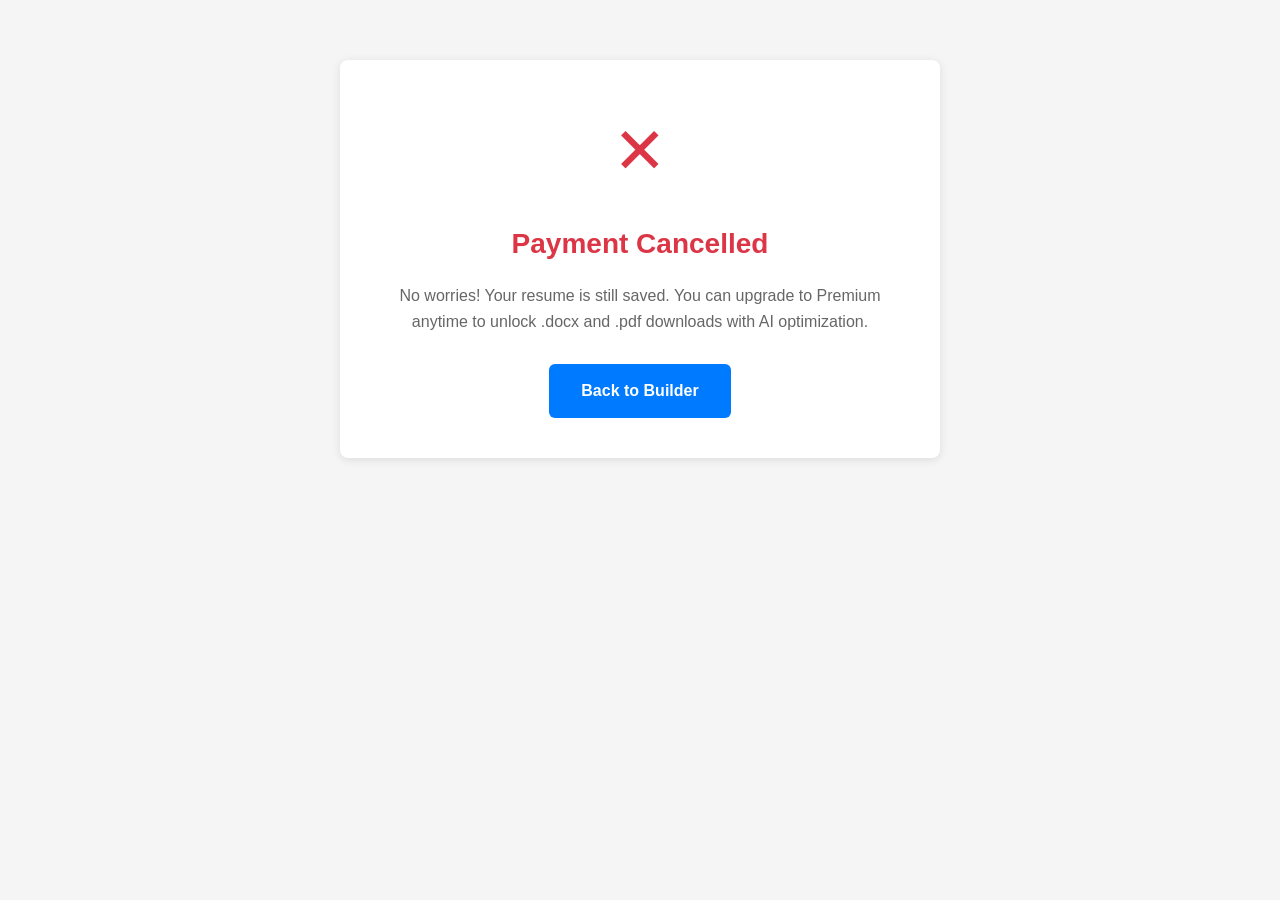
==== templates/cancel.html @ 80877d47 "Initial: copy from aie-resumaker, stripped voice code, ignore venv" ====
<!DOCTYPE html>
<html lang="en">
<head>
    <meta charset="UTF-8">
    <meta name="viewport" content="width=device-width, initial-scale=1.0">
    <title>Payment Cancelled - AIE ResuMaker</title>
    <link rel="stylesheet" href="/static/style.css">
    <style>
        .cancel-container {
            max-width: 600px;
            margin: 60px auto;
            text-align: center;
            padding: 40px;
            background: white;
            border-radius: 8px;
            box-shadow: 0 2px 10px rgba(0,0,0,0.1);
        }
        .cancel-icon {
            font-size: 64px;
            color: #dc3545;
            margin-bottom: 20px;
        }
        .cancel-title {
            font-size: 28px;
            color: #dc3545;
            margin-bottom: 16px;
        }
        .cancel-message {
            font-size: 16px;
            color: #666;
            margin-bottom: 30px;
        }
        .retry-btn {
            display: inline-block;
            padding: 14px 32px;
            background: #007bff;
            color: white;
            text-decoration: none;
            border-radius: 6px;
            font-size: 16px;
            font-weight: 600;
            transition: background 0.2s;
        }
        .retry-btn:hover {
            background: #0056b3;
        }
        .back-link {
            display: block;
            margin-top: 20px;
            color: #666;
            text-decoration: none;
        }
        .back-link:hover {
            color: #333;
        }
    </style>
</head>
<body>
    <div class="cancel-container">
        <div class="cancel-icon">✕</div>
        <h1 class="cancel-title">Payment Cancelled</h1>
        <p class="cancel-message">
            No worries! Your resume is still saved. You can upgrade to Premium anytime to unlock .docx and .pdf downloads with AI optimization.
        </p>
        <a href="/build" class="retry-btn">Back to Builder</a>
    </div>
</body>
</html>
---- static/style.css ----
/* ResumeForge Styles */

:root {
    --primary-color: #2c3e50;
    --accent-color: #3498db;
    --text-color: #333;
    --bg-color: #f5f5f5;
    --white: #fff;
    --border-color: #ddd;
    --success-color: #27ae60;
    --error-color: #e74c3c;
}

* {
    margin: 0;
    padding: 0;
    box-sizing: border-box;
}

body {
    font-family: -apple-system, BlinkMacSystemFont, 'Segoe UI', Roboto, sans-serif;
    background: var(--bg-color);
    color: var(--text-color);
    line-height: 1.6;
}

/* App Container */
.app-container {
    max-width: 1400px;
    margin: 0 auto;
    padding: 20px;
}

/* Header */
.app-header {
    background: var(--white);
    padding: 20px;
    border-radius: 8px;
    box-shadow: 0 2px 4px rgba(0,0,0,0.1);
    margin-bottom: 20px;
    display: flex;
    justify-content: space-between;
    align-items: center;
    flex-wrap: wrap;
    gap: 10px;
}

.app-header h1 {
    color: var(--primary-color);
    font-size: 28px;
}

/* Header Branding */
.header-branding {
    display: flex;
    align-items: center;
    gap: 12px;
}

.app-logo {
    height: 40px;
    width: 40px;
    object-fit: contain;
    border-radius: 8px;
    /* Fallback if image not found */
    background: linear-gradient(135deg, #667eea 0%, #764ba2 100%);
    display: flex;
    align-items: center;
    justify-content: center;
    color: white;
    font-weight: bold;
    font-size: 20px;
}

.app-logo[src] {
    background: none;
}

.app-header h1 {
    color: var(--primary-color);
    font-size: 28px;
    margin: 0;
}

/* Save Progress Button */
.save-progress-container {
    display: flex;
    align-items: center;
    gap: 10px;
    margin: 0 auto;
}

.btn-save {
    background: var(--success-color);
    color: white;
    border: none;
    padding: 8px 16px;
    border-radius: 4px;
    font-size: 14px;
    cursor: pointer;
    display: flex;
    align-items: center;
    gap: 6px;
    transition: all 0.2s;
    font-weight: 500;
}

.btn-save:hover {
    background: #219a52;
    transform: translateY(-1px);
    box-shadow: 0 2px 4px rgba(0,0,0,0.2);
}

.btn-save:active {
    transform: translateY(0);
}

.save-status {
    font-size: 12px;
    color: var(--success-color);
    font-weight: 500;
    opacity: 0;
    transition: opacity 0.3s;
}

.save-status.visible {
    opacity: 1;
}

.save-status.saving {
    color: var(--accent-color);
}

/* Industry Hint Popup */
.hint-popup {
    background: #e8f4fd;
    border: 1px solid var(--accent-color);
    border-radius: 6px;
    padding: 12px 15px;
    margin-bottom: 15px;
    position: relative;
    animation: slideDown 0.3s ease-out;
}

@keyframes slideDown {
    from {
        opacity: 0;
        transform: translateY(-10px);
    }
    to {
        opacity: 1;
        transform: translateY(0);
    }
}

.hint-content {
    display: flex;
    align-items: center;
    gap: 10px;
}

.hint-icon {
    font-size: 20px;
    flex-shrink: 0;
}

.hint-text {
    font-size: 13px;
    color: #2c5aa0;
    line-height: 1.4;
    flex: 1;
}

.hint-close {
    background: none;
    border: none;
    font-size: 18px;
    color: #666;
    cursor: pointer;
    padding: 0 4px;
    line-height: 1;
}

.hint-close:hover {
    color: #333;
}

.theme-controls {
    display: flex;
    align-items: center;
    gap: 10px;
}

.theme-controls label {
    font-weight: 500;
}

.theme-controls select {
    padding: 8px 12px;
    border: 1px solid var(--border-color);
    border-radius: 4px;
    font-size: 14px;
}

/* Main Layout */
.main-content {
    display: grid;
    grid-template-columns: 1fr 1fr;
    gap: 20px;
}

/* Form Section */
.form-section {
    background: var(--white);
    padding: 30px;
    border-radius: 8px;
    box-shadow: 0 2px 4px rgba(0,0,0,0.1);
}

.form-group {
    margin-bottom: 30px;
    padding-bottom: 20px;
    border-bottom: 1px solid var(--border-color);
}

.form-group:last-child {
    border-bottom: none;
}

.form-group h2 {
    color: var(--primary-color);
    font-size: 18px;
    margin-bottom: 15px;
}

.field-row {
    margin-bottom: 15px;
}

.field-row label {
    display: block;
    font-weight: 500;
    margin-bottom: 5px;
    font-size: 14px;
}

.field-row input[type="text"],
.field-row input[type="email"],
.field-row input[type="tel"],
.field-row input[type="url"],
.field-row select,
.field-row textarea {
    width: 100%;
    padding: 10px 12px;
    border: 1px solid var(--border-color);
    border-radius: 4px;
    font-size: 15px;
    transition: border-color 0.2s;
}

.field-row input:focus,
.field-row select:focus,
.field-row textarea:focus {
    outline: none;
    border-color: var(--accent-color);
    box-shadow: 0 0 0 3px rgba(52, 152, 219, 0.1);
}

.field-row textarea {
    resize: vertical;
    min-height: 120px;
}

.char-counter {
    display: block;
    text-align: right;
    font-size: 12px;
    color: #999;
    margin-top: 5px;
}

/* Optional fields styling */
.optional-field label {
    color: #888;
    font-weight: 400;
}

.optional-field .optional-tag {
    font-size: 11px;
    color: #aaa;
    font-weight: 400;
    font-style: italic;
}

.optional-field input {
    background-color: #fafafa;
    border-color: #ddd;
}

.optional-field input:focus {
    background-color: #fff;
    border-color: var(--accent-color);
}

/* Disabled city input (before state selection) */
input.city-input:disabled {
    background-color: #f5f5f5;
    color: #999;
    cursor: not-allowed;
    border-color: #ddd;
}

/* Tags */
.tags-container {
    display: flex;
    flex-wrap: wrap;
    gap: 8px;
    margin-top: 8px;
    min-height: 40px;
    padding: 8px;
    border: 1px solid var(--border-color);
    border-radius: 4px;
}

.tag {
    background: var(--accent-color);
    color: white;
    padding: 4px 12px;
    border-radius: 20px;
    font-size: 13px;
    display: flex;
    align-items: center;
    gap: 5px;
}

.tag .remove-tag {
    cursor: pointer;
    font-weight: bold;
}

/* Experience/Education Entries */
.entry-item {
    background: #f8f9fa;
    padding: 15px;
    border-radius: 4px;
    margin-bottom: 15px;
    position: relative;
}

.entry-item .remove-entry {
    position: absolute;
    top: 10px;
    right: 10px;
    background: none;
    border: none;
    color: #999;
    cursor: pointer;
    font-size: 18px;
}

.entry-item .remove-entry:hover {
    color: var(--error-color);
}

/* Buttons */
.btn-primary {
    background: var(--accent-color);
    color: white;
    padding: 12px 30px;
    border: none;
    border-radius: 4px;
    font-size: 16px;
    font-weight: 600;
    cursor: pointer;
    transition: background 0.2s;
}

.btn-primary:hover {
    background: #2980b9;
}

.btn-secondary {
    background: #ecf0f1;
    color: var(--text-color);
    padding: 10px 20px;
    border: 1px solid var(--border-color);
    border-radius: 4px;
    font-size: 14px;
    cursor: pointer;
    transition: background 0.2s;
}

.btn-secondary:hover {
    background: #dde1e2;
}

.btn-small {
    padding: 6px 12px;
    font-size: 13px;
    border: 1px solid var(--border-color);
    border-radius: 4px;
    background: var(--white);
    cursor: pointer;
}

.btn-primary-small {
    padding: 6px 16px;
    font-size: 13px;
    background: var(--accent-color);
    color: white;
    border: none;
    border-radius: 4px;
    cursor: pointer;
}

.form-actions {
    display: flex;
    gap: 15px;
    justify-content: flex-end;
    margin-top: 30px;
    padding-top: 20px;
    border-top: 2px solid var(--border-color);
}

/* Preview Section */
.preview-section {
    background: var(--white);
    border-radius: 8px;
    box-shadow: 0 2px 4px rgba(0,0,0,0.1);
    display: flex;
    flex-direction: column;
    height: fit-content;
    position: sticky;
    top: 20px;
}

.preview-header {
    padding: 20px;
    border-bottom: 1px solid var(--border-color);
    display: flex;
    justify-content: space-between;
    align-items: center;
}

.preview-header h2 {
    font-size: 18px;
    color: var(--primary-color);
}

.preview-actions {
    display: flex;
    gap: 10px;
}

/* Purchase Options */
.purchase-options {
    display: flex;
    gap: 16px;
    align-items: stretch;
}

.btn-logo-purchase {
    display: flex;
    flex-direction: column;
    align-items: center;
    justify-content: center;
    padding: 8px;
    border: 3px solid;
    border-radius: 12px;
    cursor: pointer;
    transition: all 0.2s ease;
    background: white;
    gap: 6px;
    width: 100px;
    height: 100px;
    box-sizing: border-box;
    overflow: hidden;
}

.btn-logo-purchase:hover {
    transform: translateY(-3px);
    box-shadow: 0 8px 20px rgba(0,0,0,0.15);
}

.btn-logo-purchase.regular {
    border-color: #2c3e50;
}

.btn-logo-purchase.regular:hover {
    border-color: #3498db;
}

.btn-logo-purchase.student {
    border-color: #1e3a8a;
}

.btn-logo-purchase.student:hover {
    border-color: #3b82f6;
}

.btn-logo-purchase.discount {
    border-color: #1d4ed8;
    background: linear-gradient(135deg, #eff6ff 0%, #dbeafe 100%);
}

.btn-logo-purchase.discount:hover {
    border-color: #2563eb;
    background: linear-gradient(135deg, #dbeafe 0%, #bfdbfe 100%);
    box-shadow: 0 8px 20px rgba(37, 99, 235, 0.25);
}

.btn-logo-purchase img, .btn-logo-purchase svg {
    max-width: 48px;
    max-height: 48px;
    width: 48px;
    height: 48px;
    object-fit: contain;
    flex-shrink: 0;
    display: block;
}

.logo-purchase-img {
    width: 48px;
    height: 48px;
    object-fit: contain;
    flex-shrink: 0;
}

.logo-purchase-price {
    font-size: 14px;
    font-weight: 700;
    color: #2c3e50;
    line-height: 1;
    white-space: nowrap;
}

@media (max-width: 640px) {
    .purchase-options {
        flex-direction: column;
        width: 100%;
        gap: 12px;
    }
    
    .btn-logo-purchase {
        flex-direction: row;
        justify-content: flex-start;
        gap: 12px;
        padding: 10px 16px;
        width: 100%;
        height: auto;
        min-height: 60px;
    }
    
    .logo-purchase-img {
        width: 36px;
        height: 36px;
        flex-shrink: 0;
    }
    
    .logo-purchase-price {
        font-size: 18px;
        flex: 1;
        text-align: right;
    }
}

.preview-container {
    padding: 30px;
    min-height: 600px;
}

.preview-placeholder {
    display: flex;
    align-items: center;
    justify-content: center;
    height: 100%;
    color: #999;
    text-align: center;
}

/* Suggestions */
.suggestions {
    position: absolute;
    background: white;
    border: 1px solid var(--border-color);
    border-radius: 4px;
    max-height: 200px;
    overflow-y: auto;
    z-index: 1000;
    display: none;
    width: 100%;
    box-shadow: 0 4px 8px rgba(0,0,0,0.1);
    top: 100%;
    left: 0;
}

.field-row {
    position: relative;
}

.suggestion-item {
    padding: 10px 12px;
    cursor: pointer;
    border-bottom: 1px solid #f0f0f0;
}

.suggestion-item:hover {
    background: #f8f9fa;
}

/* Loading/Status */
.loading {
    text-align: center;
    padding: 20px;
    color: #999;
}

.success-message {
    background: #d4edda;
    color: #155724;
    padding: 15px;
    border-radius: 4px;
    margin-bottom: 20px;
}

.error-message {
    background: #f8d7da;
    color: #721c24;
    padding: 15px;
    border-radius: 4px;
    margin-bottom: 20px;
}

/* Responsive */
@media (max-width: 1024px) {
    .main-content {
        grid-template-columns: 1fr;
    }
    
    .preview-section {
        position: static;
    }
    
    .mobile-only {
        display: inline-block;
    }
    
    .preview-section {
        display: none;
    }
    
    .preview-section.active {
        display: flex;
    }
}

@media (min-width: 1025px) {
    .mobile-only {
        display: none !important;
    }
}

/* Print styles */
@media print {
    .app-header,
    .form-section,
    .preview-header,
    .preview-actions {
        display: none !important;
    }
    
    .preview-container {
        padding: 0;
    }
}

/* Terms Modal */
.modal {
    position: fixed;
    top: 0;
    left: 0;
    width: 100%;
    height: 100%;
    background: rgba(0, 0, 0, 0.7);
    display: flex;
    align-items: center;
    justify-content: center;
    z-index: 10000;
}

.modal-content {
    background: #fff;
    border-radius: 8px;
    max-width: 600px;
    width: 90%;
    max-height: 90vh;
    overflow-y: auto;
    box-shadow: 0 20px 60px rgba(0, 0, 0, 0.3);
}

.modal-header {
    padding: 20px 25px;
    border-bottom: 2px solid var(--accent-color);
    background: #f8f9fa;
    border-radius: 8px 8px 0 0;
}

.modal-header h2 {
    margin: 0;
    color: var(--accent-color);
    font-size: 20px;
}

.modal-body {
    padding: 25px;
}

.modal-footer {
    padding: 20px 25px;
    border-top: 1px solid #eee;
    display: flex;
    flex-direction: column;
    gap: 15px;
}

.terms-summary {
    font-size: 14px;
    line-height: 1.6;
}

.terms-summary p {
    margin-bottom: 12px;
}

.terms-summary ul {
    margin: 15px 0;
    padding-left: 20px;
}

.terms-summary li {
    margin-bottom: 8px;
}

.terms-summary a {
    color: var(--accent-color);
    text-decoration: underline;
}

.checkbox-label {
    display: flex;
    align-items: flex-start;
    gap: 10px;
    font-size: 14px;
    cursor: pointer;
}

.checkbox-label input[type="checkbox"] {
    margin-top: 3px;
    width: 18px;
    height: 18px;
    cursor: pointer;
}

.checkbox-label span {
    flex: 1;
}

#terms-accept-btn {
    width: 100%;
    padding: 12px;
    font-size: 16px;
}

#terms-accept-btn:disabled {
    opacity: 0.5;
    cursor: not-allowed;
}

/* Edit Counter */
.edit-counter-container {
    text-align: center;
    margin: 0 auto;
}

.edit-counter {
    font-size: 13px;
    color: #27ae60;
    background: #e8f8f0;
    padding: 6px 12px;
    border-radius: 20px;
    display: inline-block;
    font-weight: 500;
    transition: all 0.3s;
}

.edit-counter.exhausted {
    color: #e74c3c;
    background: #fdeaea;
}

.edit-counter a {
    color: var(--accent-color);
    text-decoration: underline;
    font-weight: 600;
}

.edit-counter a:hover {
    color: #2980b9;
}

/* Edit Popup */
.edit-popup {
    position: fixed;
    top: 80px;
    left: 50%;
    transform: translateX(-50%);
    background: #fff;
    border: 2px solid var(--accent-color);
    border-radius: 8px;
    padding: 20px;
    box-shadow: 0 10px 40px rgba(0,0,0,0.2);
    z-index: 10001;
    max-width: 500px;
    width: 90%;
    animation: slideDown 0.4s ease-out;
}

.edit-popup-content {
    display: flex;
    align-items: flex-start;
    gap: 15px;
}

.edit-popup-icon {
    font-size: 28px;
    flex-shrink: 0;
}

.edit-popup-text {
    flex: 1;
}

.edit-popup-text strong {
    color: var(--accent-color);
    font-size: 16px;
    display: block;
    margin-bottom: 8px;
}

.edit-popup-text p {
    font-size: 14px;
    color: #555;
    margin: 0;
    line-height: 1.4;
}

.edit-popup-close {
    background: none;
    border: none;
    font-size: 20px;
    color: #999;
    cursor: pointer;
    padding: 0 4px;
    line-height: 1;
    margin-top: -5px;
}

.edit-popup-close:hover {
    color: #333;
}

/* App Footer */
.app-footer {
    background: #2c3e50;
    color: #ecf0f1;
    text-align: center;
    padding: 15px 20px;
    font-size: 13px;
    margin-top: auto;
}

.app-footer a {
    color: #3498db;
    text-decoration: none;
}

.app-footer a:hover {
    text-decoration: underline;
}

/* Prevent body scroll when modal is open */
body.modal-open {
    overflow: hidden;
}
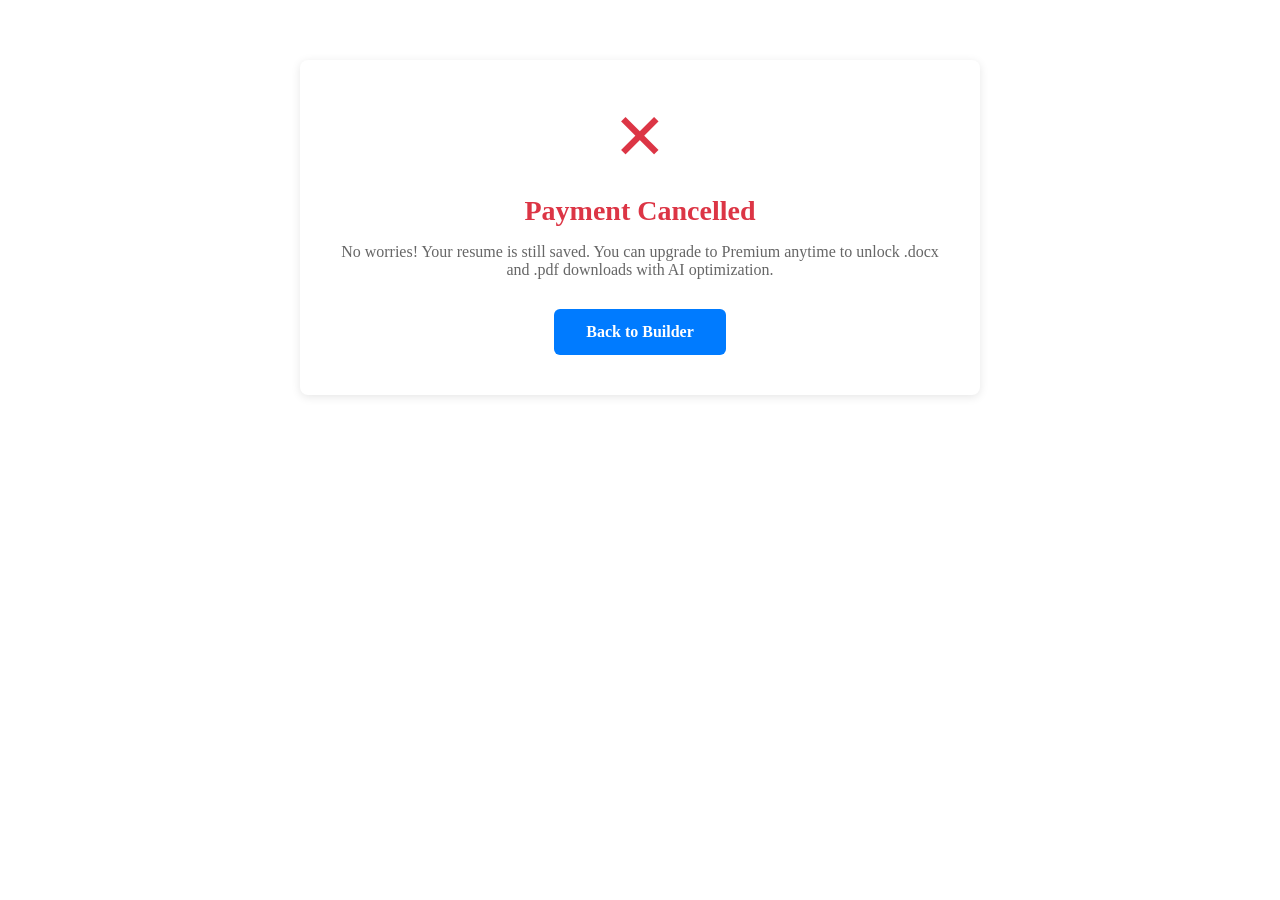
==== commit 1e8eb42e: "perf(cache): content-hashed static URLs, cached for a year static_no_cache_middleware sent "no-store" ====
--- a/templates/cancel.html
+++ b/templates/cancel.html
@@ -4,7 +4,7 @@
     <meta charset="UTF-8">
     <meta name="viewport" content="width=device-width, initial-scale=1.0">
     <title>Payment Cancelled - AIE ResuMaker</title>
-    <link rel="stylesheet" href="/static/style.css">
+    <link rel="stylesheet" href="{{ asset_url('style.css') }}">
     <style>
         .cancel-container {
             max-width: 600px;
